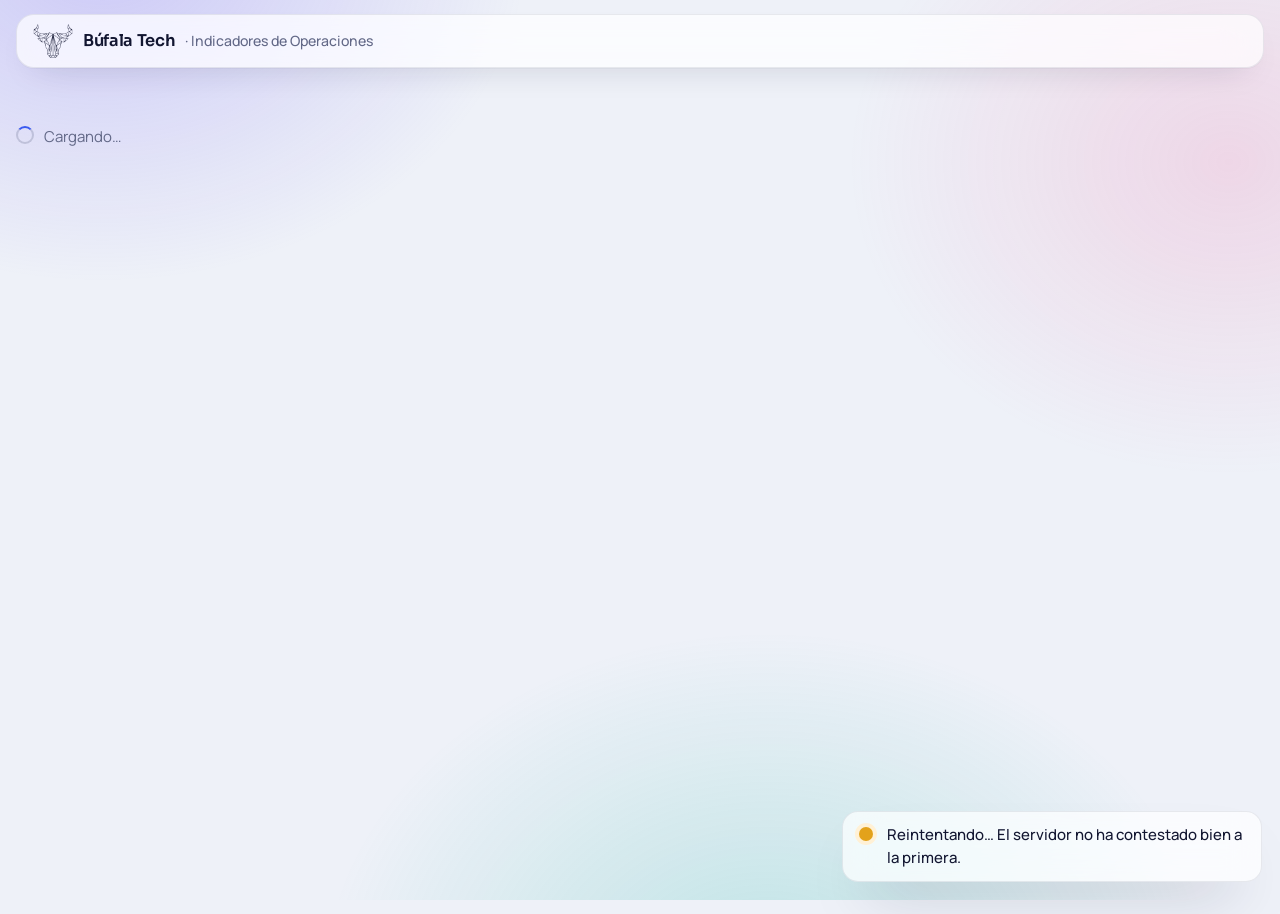
==== direccion.html @ 9e646604 "Encargo 9: acceso con Supabase Auth, lecturas desde vistas y guardados por panel-puente Co-Authored-" ====
<!doctype html>
<html lang="es">
<head>
  <meta charset="utf-8">
  <meta name="viewport" content="width=device-width, initial-scale=1">
  <meta name="robots" content="noindex, nofollow">
  <title>Indicadores de Operaciones · Búfala Tech</title>
  <link rel="icon" type="image/png" href="img/favicon.png">
  <link rel="preconnect" href="https://fonts.googleapis.com">
  <link rel="preconnect" href="https://fonts.gstatic.com" crossorigin>
  <link rel="stylesheet" href="https://fonts.googleapis.com/css2?family=Manrope:wght@400;500;600;700;800&family=Sora:wght@400;500;600&family=JetBrains+Mono:wght@500;700&display=swap">
  <link rel="stylesheet" href="css/panel.css?v=29">
  <script type="module" src="js/direccion.js?v=29"></script>
</head>
<body class="pagina-direccion">
  <!-- Página de la Dirección General: solo lectura, con su propio acceso. No enlaza con el panel. -->
  <header class="cabecera">
    <div class="marca"><img src="img/logo.png" alt="" width="40" height="40">Búfala Tech <span>· Indicadores de Operaciones</span></div>
    <span class="empuje-cabecera"></span>
    <button type="button" class="boton secundario" id="salir" hidden>Cerrar sesión</button>
  </header>

  <div id="franja-demo" class="franja-demo" role="note" hidden></div>
  <div id="franja" class="franja" role="status" hidden></div>

  <main id="vista" class="vista" tabindex="-1">
    <p class="cargando">Cargando…</p>
  </main>

  <div id="avisos" class="avisos" aria-live="polite"></div>

  <div id="acceso" class="acceso" hidden>
    <form id="form-acceso" class="tarjeta acceso-caja" autocomplete="off">
      <img class="acceso-logo" src="img/logo.png" alt="Búfala Tech" width="96" height="96">
      <h1>Dirección General</h1>
      <p id="acceso-motivo" class="tenue">Introduce la contraseña de la Dirección.</p>
      <label>Contraseña
        <input type="password" id="clave" required autocomplete="current-password">
      </label>
      <p id="acceso-error" class="error" hidden></p>
      <button type="submit" class="boton">Entrar</button>
    </form>
  </div>

  <!-- ui.js lo necesita para las confirmaciones; aquí no se usa para escribir nada -->
  <dialog id="dialogo" class="dialogo">
    <form method="dialog">
      <h2 id="dialogo-titulo"></h2>
      <div id="dialogo-cuerpo"></div>
      <div class="acciones">
        <button value="no" class="boton secundario" id="dialogo-no">Cancelar</button>
        <button value="si" class="boton" id="dialogo-si">Aceptar</button>
      </div>
    </form>
  </dialog>
</body>
</html>
---- css/panel.css ----
/* Panel de administración · Búfala Tech
   Estilo «Bento aurora»: bloques grandes y redondeados sobre un fondo claro con luces de color suaves,
   tarjetas de vidrio y un bloque protagonista oscuro. Siempre en claro, aunque el sistema esté en oscuro. */
:root {
  --fondo: #EEF1F8;
  --superficie: rgba(255, 255, 255, .72);
  --superficie-solida: #FFFFFF;
  --superficie-2: #F3F5FB;
  --borde: rgba(24, 32, 72, .09);
  --borde-fuerte: rgba(24, 32, 72, .16);
  --texto: #121631;
  --tenue: #626887;
  --acento: #3B5BF0;
  --acento-hover: #2E4BD8;
  --acento-texto: #FFFFFF;
  --acento-suave: #E7ECFF;
  --turquesa: #12B3A0;
  --rosa: #F0609A;
  --violeta: #7C6CF6;
  --heroe: #141A3A;
  --heroe-texto: #FFFFFF;
  --heroe-tenue: #A9B0DA;
  --aviso: #8A5300;
  --aviso-fondo: #FFF1D6;
  --error: #B42335;
  --error-fondo: #FFE6EA;
  --ok: #117A5A;
  --ok-fondo: #DDF6EC;
  --sugerido: #6545C9;
  --sugerido-fondo: #EFEAFF;
  --luz-1: rgba(124, 108, 246, .30);
  --luz-2: rgba(18, 179, 160, .22);
  --luz-3: rgba(240, 96, 154, .18);
  --sombra: 0 1px 0 rgba(18, 22, 49, .03), 0 14px 34px -20px rgba(18, 22, 49, .28);
  --sombra-alta: 0 30px 60px -28px rgba(18, 22, 49, .40);
  --radio: 20px;
  --radio-sm: 12px;
  --letra: "Manrope", system-ui, -apple-system, "Segoe UI", sans-serif;
  --letra-titulo: "Sora", "Manrope", system-ui, sans-serif;
  --letra-mono: "JetBrains Mono", ui-monospace, Consolas, monospace;
  color-scheme: light;
}

* { box-sizing: border-box; }
html { -webkit-text-size-adjust: 100%; }
body {
  margin: 0;
  min-height: 100vh;
  background: var(--fondo);
  color: var(--texto);
  font: 15px/1.5 var(--letra);
  position: relative;
  isolation: isolate;
}
/* Luces de fondo: fijas, detrás de todo, sin interceptar el ratón */
body::before {
  content: ""; position: fixed; inset: 0; z-index: -1; pointer-events: none;
  background:
    radial-gradient(38rem 30rem at 8% -6%, var(--luz-1), transparent 70%),
    radial-gradient(34rem 28rem at 96% 18%, var(--luz-3), transparent 70%),
    radial-gradient(40rem 32rem at 60% 110%, var(--luz-2), transparent 70%);
}
h1, h2, h3 { font-family: var(--letra-titulo); line-height: 1.2; margin: 0 0 .5rem; letter-spacing: -.02em; text-wrap: balance; }
h1 { font-size: 1.9rem; font-weight: 600; }
h2 { font-size: 1.08rem; font-weight: 600; }
h3 { font-size: 1rem; font-weight: 600; }
p { margin: 0 0 .5rem; }
code { font-family: var(--letra-mono); font-size: .85em; }
.tenue { color: var(--tenue); }
.error { color: var(--error); }
.num { text-align: right; font-variant-numeric: tabular-nums; white-space: nowrap; }
[hidden] { display: none !important; }

/* Vidrio: tarjetas translúcidas sobre las luces */
.cabecera, .tarjeta, .bloque, .columna, .unidad, .destino, .dialogo, .aviso-flotante, .kpi {
  -webkit-backdrop-filter: blur(18px) saturate(150%);
  backdrop-filter: blur(18px) saturate(150%);
}

/* ── Cabecera ── */
.cabecera {
  display: flex; align-items: center; gap: 1rem; flex-wrap: wrap;
  margin: 14px 16px 0; padding: 10px 12px 10px 16px;
  background: var(--superficie); border: 1px solid var(--borde); border-radius: 18px; box-shadow: var(--sombra);
  position: sticky; top: calc(10px + env(safe-area-inset-top, 0px)); z-index: 10;
}
.marca { display: flex; align-items: center; gap: 10px; font-family: var(--letra-titulo); font-weight: 600; font-size: 1.02rem; letter-spacing: -.02em; }
.marca img { width: 40px; height: 40px; flex: none; margin: -4px 0; }
.marca span { font-family: var(--letra); font-weight: 500; font-size: .88rem; color: var(--tenue); letter-spacing: 0; }
.menu { display: flex; gap: 4px; flex-wrap: wrap; flex: 1; justify-content: center; }
.menu a {
  color: var(--tenue); text-decoration: none; padding: 8px 14px; border-radius: 12px; font-weight: 600; font-size: .9rem;
  transition: background-color .15s, color .15s;
}
.menu a:hover { background: var(--superficie-2); color: var(--texto); }
.menu a[aria-current="page"] { background: var(--heroe); color: var(--heroe-texto); }
.menu a:focus-visible { outline: 2px solid var(--acento); outline-offset: 2px; }

.franja, .franja-demo { margin: 10px 16px 0; border-radius: 14px; padding: 10px 16px; font-size: .92rem; border: 1px solid var(--borde); }
.franja { background: var(--error-fondo); color: var(--error); display: flex; gap: 1rem; align-items: center; flex-wrap: wrap; }
.franja .boton { margin-left: auto; }
.franja-demo { background: var(--aviso-fondo); color: var(--aviso); }

.vista { padding: 26px 16px 48px; max-width: 1440px; margin: 0 auto; outline: none; }
.cargando { color: var(--tenue); padding: 2rem 0; }
.cargando::before {
  content: ""; display: inline-block; width: 14px; height: 14px; margin-right: 10px; vertical-align: -2px;
  border-radius: 50%; border: 2px solid var(--borde-fuerte); border-top-color: var(--acento);
  animation: girar .8s linear infinite;
}
@keyframes girar { to { transform: rotate(360deg); } }

/* ── Controles ── */
.boton {
  font: 600 .92rem var(--letra); border: 1px solid var(--acento); background: var(--acento); color: var(--acento-texto);
  padding: 9px 16px; border-radius: 12px; cursor: pointer; min-height: 40px;
  box-shadow: 0 8px 18px -10px var(--acento);
  transition: background-color .15s, transform .1s, box-shadow .15s;
}
.boton:hover { background: var(--acento-hover); border-color: var(--acento-hover); }
.boton:active { transform: translateY(1px); }
.boton:disabled { opacity: .45; cursor: not-allowed; box-shadow: none; }
.boton.secundario { background: var(--superficie-solida); color: var(--texto); border-color: var(--borde-fuerte); box-shadow: none; }
.boton.secundario:hover { background: var(--superficie-2); }
.boton.peligro { background: transparent; color: var(--error); border-color: var(--error); box-shadow: none; }
.boton.mini { padding: 4px 10px; min-height: 30px; font-size: .82rem; border-radius: 9px; }
input, select, textarea {
  font: inherit; color: var(--texto); background: var(--superficie-solida); border: 1px solid var(--borde-fuerte);
  border-radius: 11px; padding: 7px 11px; min-height: 40px; max-width: 100%;
}
input:focus, select:focus, textarea:focus, .boton:focus-visible { outline: 3px solid var(--acento-suave); border-color: var(--acento); outline-offset: 0; }
label { display: grid; gap: 5px; font-size: .84rem; font-weight: 600; color: var(--tenue); }
label > input, label > select { color: var(--texto); font-weight: 500; }
label.en-linea { display: inline-flex; align-items: center; gap: 8px; }

.barra { display: flex; gap: .75rem; align-items: end; flex-wrap: wrap; margin-bottom: 1.1rem; }
.barra .empuje { margin-left: auto; }
.barra label { min-width: 140px; }
.vista > .barra:first-child h1 + .tenue { font-size: 1rem; }

.tarjeta, .bloque {
  background: var(--superficie); border: 1px solid var(--borde); border-radius: var(--radio);
  box-shadow: var(--sombra); padding: 18px 20px;
}
.bloque { margin-bottom: 16px; }
.bloque > h2:first-child { margin-bottom: .35rem; }

.insignia {
  display: inline-flex; align-items: center; gap: 5px; font-size: .75rem; font-weight: 700; line-height: 1.2;
  padding: 4px 10px; border-radius: 999px; background: var(--superficie-2); color: var(--tenue); white-space: nowrap;
  border: 1px solid var(--borde);
}
.insignia.ok { background: var(--ok-fondo); color: var(--ok); border-color: transparent; }
.insignia.aviso { background: var(--aviso-fondo); color: var(--aviso); border-color: transparent; }
.insignia.error { background: var(--error-fondo); color: var(--error); border-color: transparent; }
.insignia.sugerido { background: var(--sugerido-fondo); color: var(--sugerido); border-color: transparent; }
.insignia.rosa { background: rgba(240, 96, 154, .13); color: #B8266A; border-color: transparent; }

.caja-aviso, .caja-error { padding: 12px 16px; border-radius: 14px; margin-bottom: 1rem; border: 1px solid transparent; }
.caja-aviso { background: var(--aviso-fondo); color: var(--texto); border-color: color-mix(in srgb, var(--aviso) 25%, transparent); }
.caja-error { background: var(--error-fondo); color: var(--texto); border-color: color-mix(in srgb, var(--error) 25%, transparent); }
.caja-aviso strong { color: var(--aviso); }
.caja-error strong { color: var(--error); }
.caja-aviso ul, .caja-error ul { margin: .25rem 0 0; padding-left: 1.2rem; }

/* ── Tablas ── */
.tabla-scroll { overflow-x: auto; border-radius: 14px; border: 1px solid var(--borde); background: var(--superficie-solida); }
table { border-collapse: collapse; width: 100%; }
th, td { padding: 11px 14px; border-bottom: 1px solid var(--borde); text-align: left; vertical-align: middle; }
tbody tr:last-child td { border-bottom: 0; }
tbody tr:hover td { background: color-mix(in srgb, var(--acento-suave) 45%, transparent); }
th { font-size: .74rem; color: var(--tenue); font-weight: 700; text-transform: uppercase; letter-spacing: .06em; background: var(--superficie-2); position: sticky; top: 0; }
tr.baja td { color: var(--tenue); }
tr.destacada td { background: var(--aviso-fondo); }
tfoot td { font-weight: 800; border-top: 2px solid var(--borde-fuerte); }

/* ── Avisos flotantes ── */
.avisos { position: fixed; right: 18px; bottom: 18px; display: grid; gap: 10px; z-index: 50; max-width: min(420px, calc(100vw - 2rem)); }
.aviso-flotante {
  background: var(--superficie); border: 1px solid var(--borde); padding: 12px 16px 12px 44px; border-radius: 16px;
  box-shadow: var(--sombra-alta); position: relative; font-weight: 500;
}
.aviso-flotante::before { content: ""; position: absolute; left: 16px; top: 15px; width: 14px; height: 14px; border-radius: 50%; background: var(--turquesa); box-shadow: 0 0 0 4px var(--ok-fondo); }
.aviso-flotante.error::before { background: var(--error); box-shadow: 0 0 0 4px var(--error-fondo); }
.aviso-flotante.aviso::before { background: #E3A21B; box-shadow: 0 0 0 4px var(--aviso-fondo); }

/* ── Acceso ── */
.acceso { position: fixed; inset: 0; background: color-mix(in srgb, var(--fondo) 55%, transparent); -webkit-backdrop-filter: blur(14px); backdrop-filter: blur(14px); display: grid; place-items: center; z-index: 40; padding: 1rem; }
.acceso-caja { width: min(400px, 100%); display: grid; gap: .9rem; padding: 28px; box-shadow: var(--sombra-alta); background: var(--superficie-solida); }
.acceso-logo { width: 96px; height: 96px; justify-self: center; margin-bottom: -4px; }
.acceso-caja h1 { text-align: center; }
.acceso-caja #acceso-motivo { text-align: center; }
.acceso-caja h1 { font-size: 1.5rem; margin: 0; }

/* ── Diálogo ── */
.dialogo { border: 1px solid var(--borde); border-radius: 22px; background: var(--superficie-solida); color: var(--texto); padding: 24px; width: min(500px, calc(100vw - 2rem)); box-shadow: var(--sombra-alta); }
.dialogo::backdrop { background: rgba(14, 18, 44, .35); -webkit-backdrop-filter: blur(3px); backdrop-filter: blur(3px); }
.dialogo #dialogo-cuerpo { display: grid; gap: .75rem; margin: .5rem 0 1.2rem; }
.acciones { display: flex; justify-content: flex-end; gap: .5rem; flex-wrap: wrap; }

/* ── Resumen en bloques (bento) ── */
.bento { display: grid; grid-template-columns: repeat(12, minmax(0, 1fr)); gap: 14px; margin-bottom: 18px; }
.kpi {
  grid-column: span 3; background: var(--superficie); border: 1px solid var(--borde); border-radius: var(--radio);
  box-shadow: var(--sombra); padding: 16px 18px; display: grid; gap: 6px; align-content: start;
}
.kpi small { font-size: .72rem; font-weight: 800; text-transform: uppercase; letter-spacing: .07em; color: var(--tenue); }
.kpi .cifra { font-family: var(--letra-titulo); font-size: 2rem; font-weight: 600; letter-spacing: -.04em; line-height: 1; font-variant-numeric: tabular-nums; }
.kpi .cifra span { font-size: 1rem; color: var(--tenue); font-weight: 500; letter-spacing: 0; }
.kpi .medidor { height: 6px; border-radius: 99px; background: var(--superficie-2); overflow: hidden; border: 1px solid var(--borde); }
.kpi .medidor i { display: block; height: 100%; border-radius: 99px; background: linear-gradient(90deg, var(--turquesa), var(--acento)); }
.kpi.heroe {
  grid-column: span 6; grid-template-columns: auto 1fr; align-items: center; gap: 20px;
  background: var(--heroe); color: var(--heroe-texto); border-color: transparent; position: relative; overflow: hidden;
}
.kpi.heroe::after {
  content: ""; position: absolute; width: 260px; height: 260px; right: -80px; top: -120px; border-radius: 50%;
  background: radial-gradient(circle, rgba(124, 108, 246, .55), transparent 70%); pointer-events: none;
}
.kpi.heroe small { color: var(--heroe-tenue); }
.kpi.heroe .cifra { font-size: 2.9rem; }
.kpi.heroe .cifra span { color: var(--heroe-tenue); }
.kpi.heroe p { margin: 0; color: var(--heroe-tenue); font-size: .9rem; }
.anillo { width: 96px; height: 96px; display: block; }
.anillo .pista { stroke: rgba(255, 255, 255, .12); }
.kpi.aviso .cifra { color: var(--aviso); }

/* ── Unidades ── */
.tablero { display: grid; grid-template-columns: minmax(220px, 1fr) minmax(340px, 2.4fr) minmax(220px, 1fr); gap: 16px; align-items: start; }
.columna {
  background: var(--superficie); border: 1px solid var(--borde); border-radius: var(--radio); box-shadow: var(--sombra);
  padding: 16px; min-height: 200px; position: sticky; top: 92px;
}
.columna > h2 { display: flex; justify-content: space-between; align-items: center; font-size: .98rem; }
.lista-fichas { display: grid; gap: 8px; min-height: 60px; }
.unidades { display: grid; grid-template-columns: repeat(auto-fill, minmax(270px, 1fr)); gap: 14px; }
.unidad {
  background: var(--superficie); border: 1px solid var(--borde); border-radius: var(--radio); padding: 16px;
  display: grid; gap: 10px; box-shadow: var(--sombra); transition: box-shadow .2s, border-color .2s;
}
.unidad:hover { box-shadow: var(--sombra-alta); }
.zona-titulo { font-size: .74rem; font-weight: 800; text-transform: uppercase; letter-spacing: .08em; color: var(--tenue); margin: 0 0 10px; display: flex; gap: 8px; align-items: baseline; }
.zona-titulo .tenue { text-transform: none; letter-spacing: 0; font-weight: 600; }
.unidades + .zona-titulo { margin-top: 22px; }
.unidad.no-productiva { background: color-mix(in srgb, var(--superficie) 70%, rgba(240, 96, 154, .06)); border-style: dashed; border-color: var(--borde-fuerte); }
.unidad.cambiada { border-color: var(--acento); box-shadow: 0 0 0 3px var(--acento-suave), var(--sombra); }
.unidad header { display: flex; align-items: center; gap: 8px; flex-wrap: wrap; }
.unidad header h3 { margin: 0; font-size: 1.12rem; margin-right: auto; }
.hueco { border: 1.5px dashed var(--borde-fuerte); border-radius: 14px; padding: 8px; display: grid; gap: 6px; min-height: 56px; transition: background-color .15s, border-color .15s; }
.hueco-titulo { font-size: .68rem; font-weight: 800; color: var(--tenue); text-transform: uppercase; letter-spacing: .08em; padding: 0 2px; }
.hueco.encima, .columna.encima, .destino.encima { background: var(--acento-suave); border-color: var(--acento); }
.hueco.rechazo, .columna.rechazo { background: var(--error-fondo); border-color: var(--error); animation: sacudir .35s; }
@keyframes sacudir { 25% { transform: translateX(-3px); } 75% { transform: translateX(3px); } }
.ficha {
  background: var(--superficie-solida); border: 1px solid var(--borde); border-radius: 13px; padding: 7px 9px;
  display: flex; align-items: center; gap: 10px; flex-wrap: wrap; cursor: grab; user-select: none;
  transition: box-shadow .15s, transform .15s;
}
.ficha[draggable="true"]:hover { box-shadow: var(--sombra); transform: translateY(-1px); }
.ficha.arrastrando { opacity: .45; }
.ficha .avatar {
  width: 32px; height: 32px; border-radius: 11px; flex: none; display: grid; place-items: center;
  font: 800 .75rem var(--letra); color: #fff; letter-spacing: .02em;
}
.ficha .datos { flex: 1; min-width: 7rem; display: grid; }
.ficha .nombre { font-weight: 700; line-height: 1.25; }
.ficha .detalle { font-size: .76rem; color: var(--tenue); font-weight: 600; }
.ficha select { min-height: 30px; padding: 2px 8px; font-size: .78rem; max-width: 9.5rem; border-radius: 9px; }
.solo-lectura .ficha { cursor: default; }
.vacio { color: var(--tenue); font-size: .86rem; padding: 6px 4px; text-align: center; }

/* Matrícula dibujada como placa española */
.placa {
  display: inline-flex; align-items: stretch; flex: none; border-radius: 5px; overflow: hidden;
  border: 1.5px solid #1A1A1A; background: #FDFDFB; color: #111; line-height: 1;
  font: 700 .8rem var(--letra-mono); letter-spacing: .06em;
}
.placa::before { content: "E"; display: flex; align-items: flex-end; justify-content: center; width: 14px; padding-bottom: 3px; background: #1F4FB5; color: #FFD84A; font-size: .55rem; letter-spacing: 0; }
.placa b { padding: 6px 8px; font-weight: 700; }
.placa.sin { border-style: dashed; }

/* ── Combustible ── */
.resumen-vehiculos { display: grid; grid-template-columns: repeat(auto-fill, minmax(220px, 1fr)); gap: 12px; margin-bottom: 1rem; }
.destino { background: var(--superficie-solida); border: 1px solid var(--borde); border-radius: 16px; padding: 14px 16px; display: grid; gap: 4px; transition: background-color .15s, border-color .15s; }
.destino .importe { font-family: var(--letra-titulo); font-size: 1.5rem; font-weight: 600; letter-spacing: -.03em; font-variant-numeric: tabular-nums; }
.diferencia { font-weight: 700; }
.diferencia.sube { color: var(--error); }
.diferencia.baja { color: var(--ok); }
tr[draggable="true"] { cursor: grab; }
.botones-tipo { display: flex; gap: 6px; flex-wrap: wrap; }

/* ── Costes ── */
.meses { display: flex; gap: 6px; flex-wrap: wrap; margin-bottom: 1rem; }
.fila-sugerida input { border-style: dashed; border-color: var(--sugerido); background: var(--sugerido-fondo); color: var(--sugerido); }
.fila-cambiada input { border-color: var(--acento); box-shadow: 0 0 0 3px var(--acento-suave); }
td input.importe { width: 9rem; text-align: right; font-variant-numeric: tabular-nums; }

@media (prefers-reduced-motion: reduce) {
  *, *::before, *::after { animation: none !important; transition: none !important; }
}
@media (max-width: 1100px) {
  .kpi { grid-column: span 6; }
  .kpi.heroe { grid-column: span 12; }
}
@media (max-width: 1000px) {
  .tablero { grid-template-columns: 1fr 1fr; }
  .tablero .col-unidades { grid-column: 1 / -1; order: -1; }
  .columna { position: static; }
  .menu { justify-content: flex-start; }
}
@media (max-width: 640px) {
  .tablero { grid-template-columns: 1fr; }
  .kpi, .kpi.heroe { grid-column: span 12; }
  .kpi.heroe { grid-template-columns: 1fr; }
  .vista { padding: 18px 16px 40px; }
  .cabecera { position: static; margin: 10px 10px 0; }
  .marca span { display: none; }
  h1 { font-size: 1.5rem; }
}

/* Contador de pendientes en el menú */
.menu a .contador {
  display: inline-grid; place-items: center; min-width: 20px; height: 20px; padding: 0 6px; margin-left: 7px;
  border-radius: 999px; background: var(--acento); color: #fff; font-size: .72rem; font-weight: 800; line-height: 1;
  vertical-align: 1px; box-shadow: 0 0 0 2px var(--superficie-solida);
}
.caja-aviso.pendientes .boton.actual { border-color: var(--aviso); background: var(--aviso-fondo); }

/* ── Facturas sin clasificar, agrupadas por proveedor ── */
.grupo-proveedor { display: grid; gap: 8px; padding: 12px 0; border-top: 1px solid var(--borde); }
.grupo-proveedor:first-of-type { border-top: 0; }
.grupo-cabecera { display: flex; align-items: center; gap: 10px; flex-wrap: wrap; }
.grupo-cabecera .empuje { margin-left: auto; }
.grupo-cabecera select { min-height: 32px; padding: 3px 8px; font-size: .84rem; }

/* ── Visor de factura ── */
.visor {
  border: 1px solid var(--borde); border-radius: 22px; background: var(--superficie-solida); color: var(--texto);
  padding: 0; width: min(1240px, calc(100vw - 2rem)); height: min(88vh, 900px); box-shadow: var(--sombra-alta);
}
.visor[open] { display: grid; grid-template-rows: auto minmax(0, 1fr); }
.visor::backdrop { background: rgba(14, 18, 44, .45); -webkit-backdrop-filter: blur(3px); backdrop-filter: blur(3px); }
.visor-cabecera { display: flex; align-items: center; gap: 12px; padding: 14px 18px; border-bottom: 1px solid var(--borde); }
.visor-cabecera h2 { margin: 0; margin-right: auto; font-size: 1.05rem; }
.visor-cuerpo { display: grid; grid-template-columns: minmax(0, 1.7fr) minmax(280px, 1fr); min-height: 0; }
.visor-vista { background: var(--superficie-2); padding: 14px; overflow: auto; min-height: 0; }
.visor-doc { width: 100%; height: 100%; min-height: 60vh; border: 0; border-radius: 12px; background: #fff; display: block; }
img.visor-doc { height: auto; object-fit: contain; }
.visor-lado { padding: 18px; overflow: auto; display: grid; gap: 16px; align-content: start; border-left: 1px solid var(--borde); }
.visor-datos { display: grid; grid-template-columns: auto 1fr; gap: 6px 14px; margin: 0; }
.visor-datos dt { color: var(--tenue); font-size: .8rem; font-weight: 700; }
.visor-datos dd { margin: 0; font-weight: 600; }
.visor-importe { font-family: var(--letra-titulo); font-size: 1.3rem; }
.visor fieldset { border: 1px solid var(--borde); border-radius: 14px; padding: 10px 12px 12px; margin: 0; display: grid; gap: 6px; }
.visor legend { font-size: .78rem; font-weight: 800; color: var(--tenue); text-transform: uppercase; letter-spacing: .06em; padding: 0 4px; }
.opcion-tipo { display: flex; align-items: center; gap: 8px; font-size: .92rem; color: var(--texto); font-weight: 600; padding: 6px 8px; border-radius: 10px; cursor: pointer; }
.opcion-tipo:hover { background: var(--superficie-2); }
.opcion-tipo:has(input:checked) { background: var(--acento-suave); color: var(--acento); }
.opcion-tipo input, .visor-equipos input { min-height: 0; width: 16px; height: 16px; accent-color: var(--acento); }
.visor-equipos label { color: var(--texto); font-size: .92rem; }
@media (max-width: 800px) {
  .visor { height: 94vh; }
  .visor-cuerpo { grid-template-columns: 1fr; grid-template-rows: minmax(40vh, 1fr) auto; overflow: auto; }
  .visor-lado { border-left: 0; border-top: 1px solid var(--borde); }
}

/* ── Ausencias ── */
.fila-campos { display: flex; gap: 10px; flex-wrap: wrap; align-items: end; }
.fila-campos > label { flex: 1 1 150px; min-width: 0; }
.fila-campos > label.ancho { flex: 2 1 220px; }
.fila-campos input, .fila-campos select { width: 100%; }
.alta-ausencia h2 { margin-bottom: .6rem; }
.calendario table { table-layout: fixed; min-width: 900px; }
.calendario th, .calendario td { padding: 0; border-bottom: 1px solid var(--borde); }
.calendario .cal-tec { text-transform: none; letter-spacing: 0; width: 170px; padding: 6px 10px; text-align: left; font-size: .84rem; font-weight: 700; color: var(--texto); background: var(--superficie-solida); position: sticky; left: 0; z-index: 1; }
.calendario thead .cal-tec { color: var(--tenue); background: var(--superficie-2); }
.calendario .cal-tec small { display: block; font-weight: 600; color: var(--tenue); font-size: .72rem; }
.calendario .cal-dia { text-align: center; font-size: .72rem; padding: 4px 0; text-transform: none; letter-spacing: 0; }
.calendario .cal-dia span { display: block; font-weight: 600; color: var(--tenue); font-size: .66rem; }
.calendario .cal-dia.hoy { color: var(--acento); box-shadow: inset 0 -2px 0 var(--acento); }
.calendario .finde { background: color-mix(in srgb, var(--superficie-2) 70%, rgba(18, 22, 49, .05)); }
.cal-celda { height: 34px; cursor: pointer; border-left: 1px solid var(--borde); }
.cal-celda:hover { background: var(--acento-suave); }
.cal-celda.con { background: color-mix(in srgb, var(--c) 78%, #fff); box-shadow: inset 0 0 0 1px color-mix(in srgb, var(--c) 60%, #000 5%); }
.cal-celda.con:hover { background: var(--c); }
tbody tr:hover td.cal-celda.con { background: color-mix(in srgb, var(--c) 78%, #fff); }
.leyenda { display: flex; flex-wrap: wrap; gap: 8px 16px; align-items: center; margin-top: 10px; font-size: .84rem; font-weight: 600; }
.leyenda i { display: inline-block; width: 12px; height: 12px; border-radius: 4px; margin-right: 6px; vertical-align: -1px; }
.insignia.motivo { background: color-mix(in srgb, var(--c) 16%, #fff); color: color-mix(in srgb, var(--c) 75%, #000); border-color: transparent; }

/* ── Página de la Dirección General ── */
.pagina-direccion .empuje-cabecera { flex: 1; }
.saltos { display: flex; flex-wrap: wrap; gap: 6px; margin-bottom: 16px; }
.saltos a { text-decoration: none; color: var(--texto); font-weight: 600; font-size: .86rem; padding: 6px 12px; border-radius: 999px; background: var(--superficie); border: 1px solid var(--borde); }
.saltos a:hover { border-color: var(--acento); color: var(--acento); }
.seccion-direccion { scroll-margin-top: 90px; }
.periodicidad { display: inline-block; font-size: .7rem; font-weight: 800; text-transform: uppercase; letter-spacing: .08em; color: var(--acento); background: var(--acento-suave); padding: 3px 9px; border-radius: 999px; margin-bottom: 6px; }
.indicadores { display: grid; grid-template-columns: repeat(auto-fill, minmax(240px, 1fr)); gap: 12px; }
.indicador { background: var(--superficie-solida); border: 1px solid var(--borde); border-radius: 16px; padding: 14px 16px; display: grid; gap: 8px; align-content: start; }
.indicador.manual { border-style: dashed; }
.indicador header { display: flex; align-items: start; gap: 8px; justify-content: space-between; }
.indicador h3 { margin: 0; font-size: .92rem; line-height: 1.3; }
.indicador-valor { font-family: var(--letra-titulo); font-size: 1.9rem; font-weight: 600; letter-spacing: -.03em; line-height: 1.1; font-variant-numeric: tabular-nums; }
.indicador-valor .ind-unidad { font-size: .95rem; color: var(--tenue); font-weight: 500; letter-spacing: 0; }
.indicador-nota { margin: 0; font-size: .84rem; }
.indicador details { font-size: .84rem; color: var(--tenue); }
.indicador summary { cursor: pointer; font-weight: 700; color: var(--acento); }
.indicador details p { margin: 6px 0 0; font-family: var(--letra-mono); font-size: .78rem; line-height: 1.5; }
.subtitulo { margin: 16px 0 8px; font-size: .95rem; }
.informe-md { white-space: pre-wrap; background: var(--superficie-2); border: 1px solid var(--borde); border-radius: 14px; padding: 14px 16px; font: .82rem/1.55 var(--letra-mono); max-height: 460px; overflow: auto; margin: 0; }
.cal-celda.inerte { cursor: default; }
.cal-celda.inerte:hover { background: transparent; }
tr.sin-casar .cal-tec { color: var(--error); }

/* ── Configuración ── */
.alta-festivo { margin-bottom: 10px; }
.tabla-precios tr.familia th { background: var(--superficie-2); color: var(--texto); font-size: .8rem; text-align: left; }
.tabla-precios input.notas { width: 100%; min-width: 180px; }
.tabla-precios .antes { font-size: .74rem; color: var(--aviso); font-weight: 700; min-height: 1em; }
.tabla-precios .antes:empty { display: none; }

/* ── Régimen de cada unidad ── */
.unidad .regimen {
  justify-self: start; font: 700 .78rem var(--letra); color: var(--tenue); background: var(--superficie-2);
  border: 1px dashed var(--borde-fuerte); border-radius: 10px; padding: 5px 10px; cursor: pointer; text-align: left;
}
.unidad .regimen:hover { border-color: var(--acento); color: var(--acento); }
.unidad .regimen.propio { color: var(--acento); background: var(--acento-suave); border-style: solid; border-color: transparent; }
.unidad .regimen span { font-weight: 600; opacity: .8; }
.unidad .regimen:disabled { cursor: default; }
.historial-regimen summary { cursor: pointer; font-weight: 700; }
.historial-regimen table { margin-top: 6px; font-size: .86rem; }
.cambio-regimen { border: 1px solid var(--borde); border-radius: 14px; padding: 10px 12px 12px; margin: 0; display: grid; gap: 8px; }
.cambio-regimen legend { font-size: .78rem; font-weight: 800; color: var(--tenue); text-transform: uppercase; letter-spacing: .06em; padding: 0 4px; }
.dialogo:has(.cambio-regimen) { width: min(620px, calc(100vw - 2rem)); }

/* Ausencias: Holded es la fuente oficial */
.aviso-holded { display: flex; align-items: center; gap: 12px; flex-wrap: wrap; }
.aviso-holded > div { flex: 1 1 320px; }
.insignia.holded { background: #EAF1FF; color: #2046C8; border-color: transparent; }
/* Las añadidas fuera de Holded llevan una esquina marcada en el calendario */
.cal-celda.con.manual { background-image: linear-gradient(135deg, var(--texto) 0 5px, transparent 5px); }
.leyenda .marca-manual { background: linear-gradient(135deg, var(--texto) 0 5px, var(--superficie-2) 5px); border: 1px solid var(--borde-fuerte); }

/* ── Iconos de ayuda «i» (encargo 7) ── */
.ayuda {
  display: inline-grid; place-items: center; width: 15px; height: 15px; border-radius: 50%; vertical-align: 1px;
  background: rgba(59, 91, 240, .12); color: #3B5BF0; font: italic 700 10px/1 Georgia, "Times New Roman", serif;
  text-transform: none; letter-spacing: 0; cursor: help; margin-left: 3px; user-select: none; flex: none;
}
.ayuda:hover, .ayuda:focus-visible { background: #3B5BF0; color: #fff; outline: none; }
.kpi.heroe .ayuda { background: rgba(255, 255, 255, .16); color: #fff; }
.burbuja-ayuda {
  position: fixed; z-index: 1000; max-width: 280px; padding: 9px 12px; border-radius: 10px;
  background: #141A3A; color: #fff; font: 500 12px/1.45 var(--letra); text-transform: none; letter-spacing: 0;
  box-shadow: 0 12px 30px -10px rgba(10, 14, 40, .5); pointer-events: none;
}
.burbuja-ayuda::before {
  content: ""; position: absolute; top: -5px; left: var(--flecha, 50%); width: 10px; height: 10px; margin-left: -5px;
  background: #141A3A; transform: rotate(45deg); border-radius: 2px;
}
.burbuja-ayuda.invertida::before { top: auto; bottom: -5px; }
.fila-regimen { display: flex; align-items: center; gap: 4px; }

/* «Aplicar a todas las facturas de este proveedor» */
.casilla-todas { display: flex; align-items: flex-start; gap: 8px; font-size: .88rem; font-weight: 600; color: var(--texto); cursor: pointer; }
.casilla-todas input { min-height: 0; width: 16px; height: 16px; margin-top: 2px; accent-color: var(--acento); }
.casilla-todas small { display: block; color: var(--tenue); font-weight: 500; }
.casilla-todas.inactiva { color: var(--tenue); cursor: default; }
.grupo-cabecera .casilla-todas { align-items: center; font-size: .82rem; }
.grupo-cabecera .casilla-todas input { margin-top: 0; }

/* Cambios con fecha pasada: puntual o definitivo */
.tipo-cambio { border: 1px solid var(--borde); border-radius: 14px; padding: 10px 12px 12px; margin: 0; display: grid; gap: 6px; }
.tipo-cambio legend { font-size: .78rem; font-weight: 800; color: var(--tenue); text-transform: uppercase; letter-spacing: .06em; padding: 0 4px; }
.tipo-cambio .opcion-tipo input { min-height: 0; width: 16px; height: 16px; accent-color: var(--acento); }
.tipo-cambio .hasta-cambio { margin-left: 30px; max-width: 220px; }
.lista-cambios { margin: .75rem 0 0; padding-left: 1.2rem; display: grid; gap: 4px; font-size: .9rem; }

/* «Datos de hace X min» (encargo 9): discreto, abajo a la izquierda; los avisos van a la derecha */
.frescura { position: fixed; left: 18px; bottom: 14px; z-index: 40; margin: 0; padding: 4px 10px; border-radius: 999px;
  font-size: 12px; color: var(--tenue); background: var(--superficie); border: 1px solid var(--borde);
  backdrop-filter: blur(8px); -webkit-backdrop-filter: blur(8px); pointer-events: auto; }
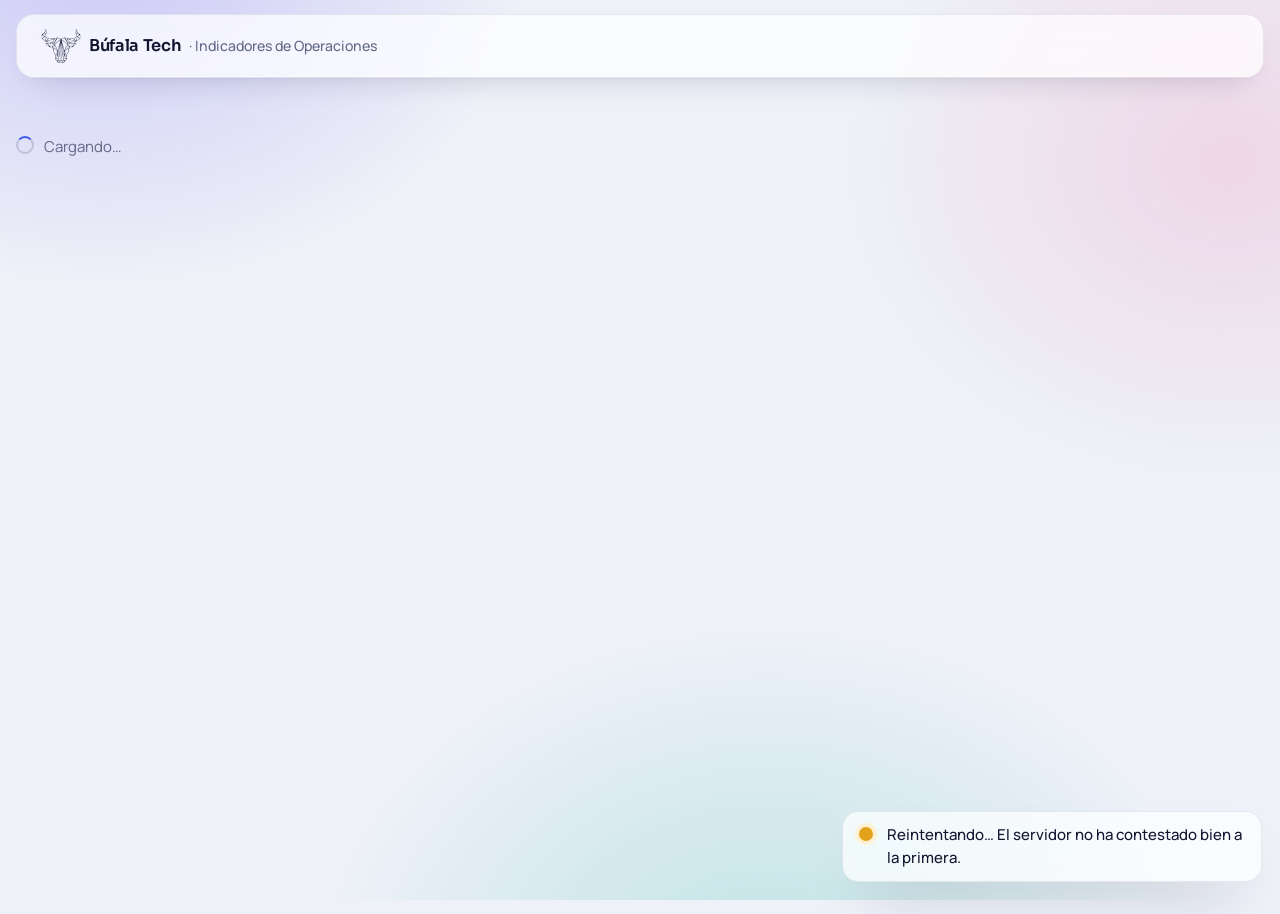
==== commit aa430292: "Web publicada desde panel-src@e0527f71bdcc95c070688c4e56fa22aecf059548" ====
--- a/direccion.html
+++ b/direccion.html
@@ -9,8 +9,8 @@
   <link rel="preconnect" href="https://fonts.googleapis.com">
   <link rel="preconnect" href="https://fonts.gstatic.com" crossorigin>
   <link rel="stylesheet" href="https://fonts.googleapis.com/css2?family=Manrope:wght@400;500;600;700;800&family=Sora:wght@400;500;600&family=JetBrains+Mono:wght@500;700&display=swap">
-  <link rel="stylesheet" href="css/panel.css?v=29">
-  <script type="module" src="js/direccion.js?v=29"></script>
+  <link rel="stylesheet" href="css/panel.css?v=35">
+  <script type="module" src="js/direccion.js?v=35"></script>
 </head>
 <body class="pagina-direccion">
   <!-- Página de la Dirección General: solo lectura, con su propio acceso. No enlaza con el panel. -->
--- a/css/panel.css
+++ b/css/panel.css
@@ -481,3 +481,41 @@
 .frescura { position: fixed; left: 18px; bottom: 14px; z-index: 40; margin: 0; padding: 4px 10px; border-radius: 999px;
   font-size: 12px; color: var(--tenue); background: var(--superficie); border: 1px solid var(--borde);
   backdrop-filter: blur(8px); -webkit-backdrop-filter: blur(8px); pointer-events: auto; }
+
+/* Importar el Excel de la gestoría (encargo 12) */
+.informe-gestoria p { margin: .5rem 0 0; }
+.sin-casar { list-style: none; padding: 0; margin: .5rem 0 0; display: grid; gap: .4rem; }
+.sin-casar li { display: flex; flex-wrap: wrap; align-items: center; justify-content: space-between; gap: .5rem; }
+.sin-casar select { min-width: min(260px, 100%); }
+
+/* Alta completa de equipos (Panel Config v1.7.0) */
+.dialogo:has(.grupo-equipo) { width: min(680px, calc(100vw - 2rem)); }
+.grupo-equipo { border: 1px solid var(--borde); border-radius: 14px; padding: 10px 12px 12px; margin: 0; display: grid; gap: 8px; min-width: 0; }
+.grupo-equipo legend { font-size: .78rem; font-weight: 800; color: var(--tenue); text-transform: uppercase; letter-spacing: .06em; padding: 0 4px; }
+.con-prefijo { display: flex; align-items: center; gap: 6px; }
+.con-prefijo > span { font-weight: 700; }
+.con-prefijo input { width: 6em; }
+.lista-marcas { display: grid; gap: 2px; max-height: 210px; overflow: auto; }
+.marca { display: flex; align-items: center; gap: 8px; padding: 5px 8px; border-radius: 10px; cursor: pointer; font-weight: 600; }
+.marca:hover { background: var(--superficie-2); }
+.marca input { min-height: 0; width: 16px; height: 16px; accent-color: var(--acento); flex: none; }
+.colores-evento { display: grid; grid-template-columns: repeat(auto-fill, minmax(150px, 1fr)); gap: 6px; }
+.color-evento { display: flex; align-items: center; gap: 8px; padding: 6px 8px; border: 1px solid var(--borde); border-radius: 10px; cursor: pointer; font-weight: 600; font-size: .9rem; }
+.color-evento input { min-height: 0; width: 16px; height: 16px; accent-color: var(--acento); flex: none; }
+.color-evento small { display: block; font-weight: 500; color: var(--tenue); font-size: .75rem; }
+.color-evento:has(input:checked) { border-color: var(--acento); background: var(--acento-suave); }
+.color-evento.bloqueado { opacity: .55; cursor: not-allowed; }
+.muestra { display: inline-block; width: 16px; height: 16px; border-radius: 50%; flex: none; box-shadow: inset 0 0 0 1px rgba(0,0,0,.12); }
+.plan-equipo ul { margin: .4rem 0 0; padding-left: 1.2rem; }
+.acciones-equipo { display: flex; gap: 8px; justify-content: flex-end; flex-wrap: wrap; }
+.editar-unidad { margin-left: auto; }
+
+/* Liquidación del variable v2.1 */
+.kpi.liq-heroe { grid-template-columns: 1fr; }
+.grupo-excepcion { margin: .35rem 0; }
+.grupo-excepcion summary { cursor: pointer; }
+.grupo-excepcion ul { margin: .3rem 0 0; }
+.incidencias-fichaje summary { cursor: pointer; }
+.tabla-liq td, .tabla-liq th { white-space: nowrap; }
+.formula-tramo { font-size: .9rem; color: var(--tenue); }
+.formula-tramo strong { color: var(--texto); }
